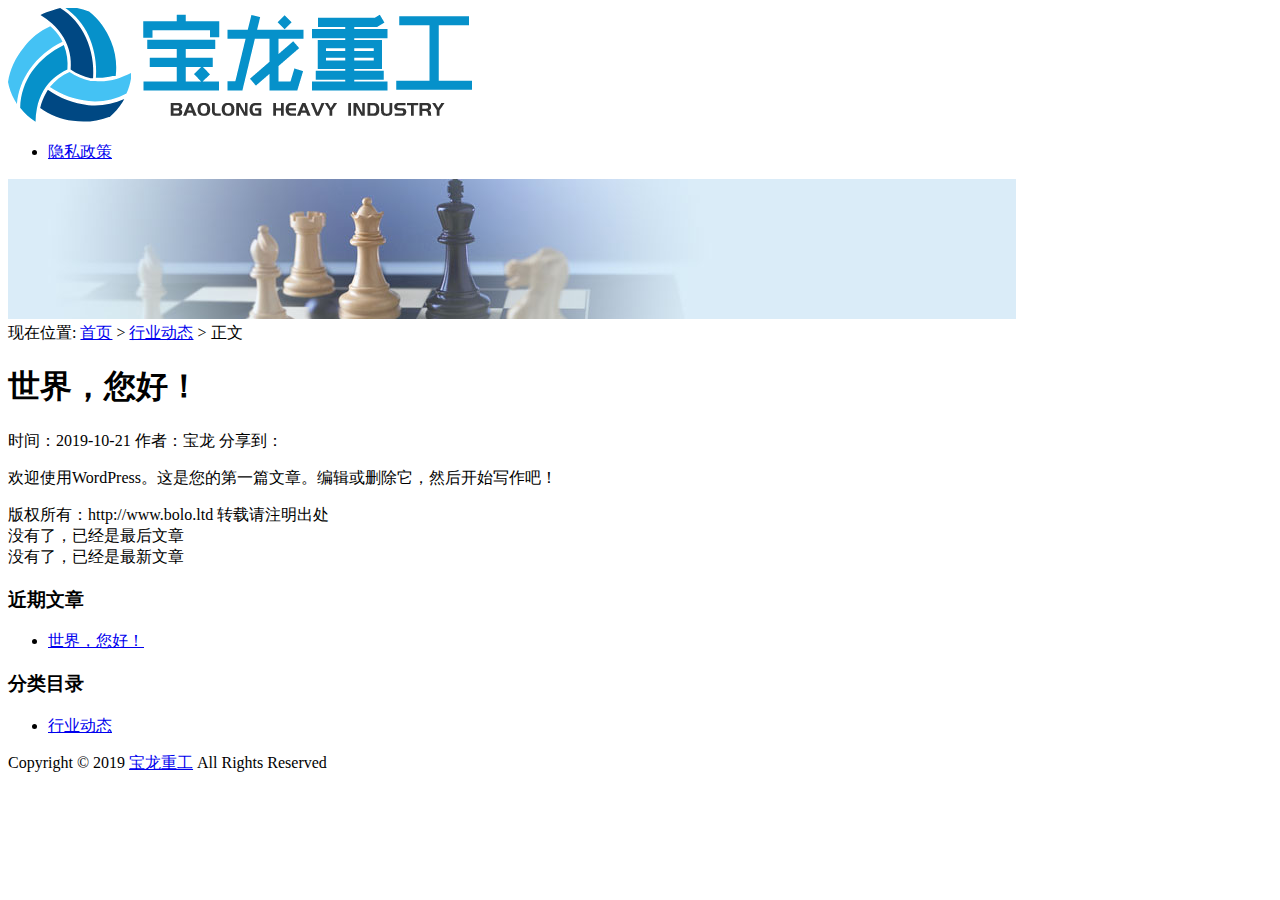
==== post/212019101004217910061.html @ 01c6d17a "new version." ====
<!DOCTYPE html>
<html id="doc">
<head>
<link rel="icon" href="../wp-content/uploads/2019/10/bolo-favicon.png" type="image/x-icon" />
<link rel="shortcut icon" href="../wp-content/uploads/2019/10/bolo-favicon.png" type="image/x-icon" />
<meta charset="UTF-8">
<meta name="viewport" content="width=device-width, initial-scale=1">
<meta http-equiv="Cache-Control" content="no-transform" /> 
<meta http-equiv="Cache-Control" content="no-siteapp" />
<meta name="applicable-device" content="pc,mobile">
<meta http-equiv="X-UA-Compatible" content="IE=edge">
<title>世界，您好！ | 宝龙重工</title>
<meta name="description" content="" />
<meta name="keywords" content="" />
<link rel='stylesheet' id='wp-block-library-css'  href='../wp-includes/css/dist/block-library/style.min.css?ver=5.2.4' type='text/css' media='all' />
<link rel='stylesheet' id='bootstrap-css'  href='../wp-content/themes/xsbrand/css/bootstrap.css?ver=1.0' type='text/css' media='all' />
<link rel='stylesheet' id='jquery.fancybox-css'  href='../wp-content/themes/xsbrand/css/jquery.fancybox.css?ver=1.0' type='text/css' media='all' />
<link rel='stylesheet' id='swiper-css'  href='../wp-content/themes/xsbrand/css/swiper.css?ver=1.0' type='text/css' media='all' />
<link rel='stylesheet' id='slicknav-css'  href='../wp-content/themes/xsbrand/css/slicknav.min.css?ver=1.0' type='text/css' media='all' />
<link rel='stylesheet' id='font-awesome-css'  href='../wp-content/themes/xsbrand/css/font-awesome.min.css?ver=1.0' type='text/css' media='all' />
<link rel='stylesheet' id='xs-style-css'  href='../wp-content/themes/xsbrand/style.css?ver=5.2.4' type='text/css' media='all' />
<script type='text/javascript' src='../wp-includes/js/jquery/jquery.js?ver=1.12.4-wp'></script>
<script type='text/javascript' src='../wp-includes/js/jquery/jquery-migrate.min.js?ver=1.4.1'></script>
<script type='text/javascript' src='../wp-content/themes/xsbrand/js/swiper.jquery.min.js?ver=5.2.4'></script>
<script type='text/javascript' src='../wp-content/themes/xsbrand/js/jquery.slicknav.min.js?ver=5.2.4'></script>
<script type='text/javascript' src='../wp-content/themes/xsbrand/js/bootstrap.min.js?ver=5.2.4'></script>
<link rel='https://api.w.org/' href='../wp-json/index.html' />
<link rel="canonical" href="212019101004217910061.html" />
<link rel="alternate" type="application/json+oembed" href="../wp-json/oembed/1.0/embed?url=http:%252F%252Fwww.bolo.ltd%252Fpost%252F212019101004217910061.html" />
<link rel="alternate" type="text/xml+oembed" href="../wp-json/oembed/1.0/embed?url=http:%252F%252Fwww.bolo.ltd%252Fpost%252F212019101004217910061.html&amp;format=xml" />
<!-- HTML5 shim and Respond.js for IE8 support of HTML5 elements and media queries -->
<!-- WARNING: Respond.js doesn't work if you view the page via file:// -->
<!--[if lt IE 9]>
<script src="http://cdn.bootcss.com/html5shiv/3.7.2/html5shiv.min.js"></script>
<script src="http://cdn.bootcss.com/respond.js/1.4.2/respond.min.js"></script>
<![endif]-->
</head>
<body class="post-template-default single single-post postid-1 single-format-standard">
<div class="wrapper">
<header id="header">
<div class="container">
<div class="header-logo pull-left">
<a title="大连宝龙重工有限公司" class="logo-url" href="../index.html"><img src="../wp-content/uploads/2019/10/bolo-logo.png" alt="宝龙重工" /></a>
</div>
<div class="header-menu pull-right">
<ul id="menu-%e9%a6%96%e9%a1%b5%e8%8f%9c%e5%8d%95" class="header-menu-con"><li id="menu-item-23" class="menu-item menu-item-type-post_type menu-item-object-page menu-item-privacy-policy menu-item-23"><a href="../privacy-policy">隐私政策</a></li>
</ul></div>
</div>
</header>
<div class="container-fluid mini"></div>
<div class="text-center bg-info container-full">
<img src="../wp-content/themes/xsbrand/images/banner.jpg" alt="世界，您好！">
</div><Section id="content">
<div class="container">
<div class="row">
<div class="col-md-9 col-sm-9 col-xs-12 content">
<nav  class="crumbs">现在位置: <a itemprop="breadcrumb" href="../index.html">首页</a> > <a itemprop="breadcrumb" href="../topics/news">行业动态</a> > <span>正文</span></nav><article id="post-1" class="post-1 post type-post status-publish format-standard hentry category-news">
<div class="single-header">
<h1>世界，您好！</h1>
<div class="single-meta">
<span class="time">时间：2019-10-21</span>
<span class="author hidden-xs">作者：宝龙</span>
<span class="bdsharebuttonbox"><span class="pull-left">分享到：</span><a href="212019101004217910061.html#" class="bds_weixin" data-cmd="weixin" ></a><a href="212019101004217910061.html#" class="bds_tsina" data-cmd="tsina"></a><a href="212019101004217910061.html#" class="bds_qzone" data-cmd="qzone" ></a><a href="212019101004217910061.html#" class="bds_sqq" data-cmd="sqq" ></a><a href="212019101004217910061.html#" class="bds_more" data-cmd="more"></a></span>
<script>window._bd_share_config={"common":{"bdSnsKey":{},"bdText":"","bdMini":"2","bdMiniList":false,"bdPic":"","bdStyle":"1","bdSize":"24"},"share":{}};with(document)0[(getElementsByTagName('head')[0]||body).appendChild(createElement('script')).src='http://bdimg.share.baidu.com/static/api/js/share.js?v=89860593.js?cdnversion='+~(-new Date()/36e5)];</script>
</div>
</div>
<div class="entry-content">

<p>欢迎使用WordPress。这是您的第一篇文章。编辑或删除它，然后开始写作吧！</p>
 
</div>
</article><div class="single-info">
<div class="post-tags fl"></div>
<div class="fr">版权所有：http://www.bolo.ltd 转载请注明出处</div>
</div>
<nav id="nav-single" class="clearfix">
<div class="nav-previous">没有了，已经是最后文章</div>
<div class="nav-next">没有了，已经是最新文章</div>
</nav>
</div>
<div class="col-md-3 col-sm-3 hidden-xs sidebar">

	
				<aside id="recent-posts-2" class="widget widget_recent_entries">		<h3 class="widget-title">近期文章</h3>		<ul>
											<li>
					<a href="212019101004217910061.html">世界，您好！</a>
									</li>
					</ul>
		</aside><aside id="categories-2" class="widget widget_categories"><h3 class="widget-title">分类目录</h3>		<ul>
				<li class="cat-item cat-item-1"><a href="../topics/news">行业动态</a>
</li>
		</ul>
			</aside>		</div>
</div>
</div>
</section>
<section id="footer">
<div class="container">
<div class="row">
<div class="col-md-7 col-xs-12 col-sm-6">
<div class="copyr">
<p>Copyright © 2019 <a href="../index.html">宝龙重工</a> All Rights Reserved <a target="_blank" href="http://www.miibeian.gov.cn/" rel="nofollow"></a></p>
</div>
</div>
<div class="col-md-5 col-sm-6 hidden-xs">
<div class="sns clearfix">
<a href="http://47.92.201.43/" target="_blank"><i class="fa fa-sitemap"></i></a>
<a href="212019101004217910061.html"  target="_blank" rel="nofollow"><i class="fa fa-weibo"></i></a> 
<a rel="nofollow" target="_blank" href="http://wpa.qq.com/msgrd?v=3&amp;uin=&amp;site=qq&amp;menu=yes"><i class="fa fa-qq"></i></a> 
<a href="javascript:void(0);"  class="wechat"><i class="fa fa-wechat"></i>
<div class="img-wechat" style="display: none;"><img src="
http://www.bolo.ltd/wp-content/themes/xsbrand/images/wechat.png
" alt="扫一扫"><span class="text">扫一扫 有惊喜</span></div>
</a> 
</div>
</div>
</div>
</div>
</section>
<script type='text/javascript' src='../wp-content/themes/xsbrand/js/xs.js?ver=1.0.0'></script>
<script type='text/javascript' src='../wp-includes/js/wp-embed.min.js?ver=5.2.4'></script>
</body>
</html>
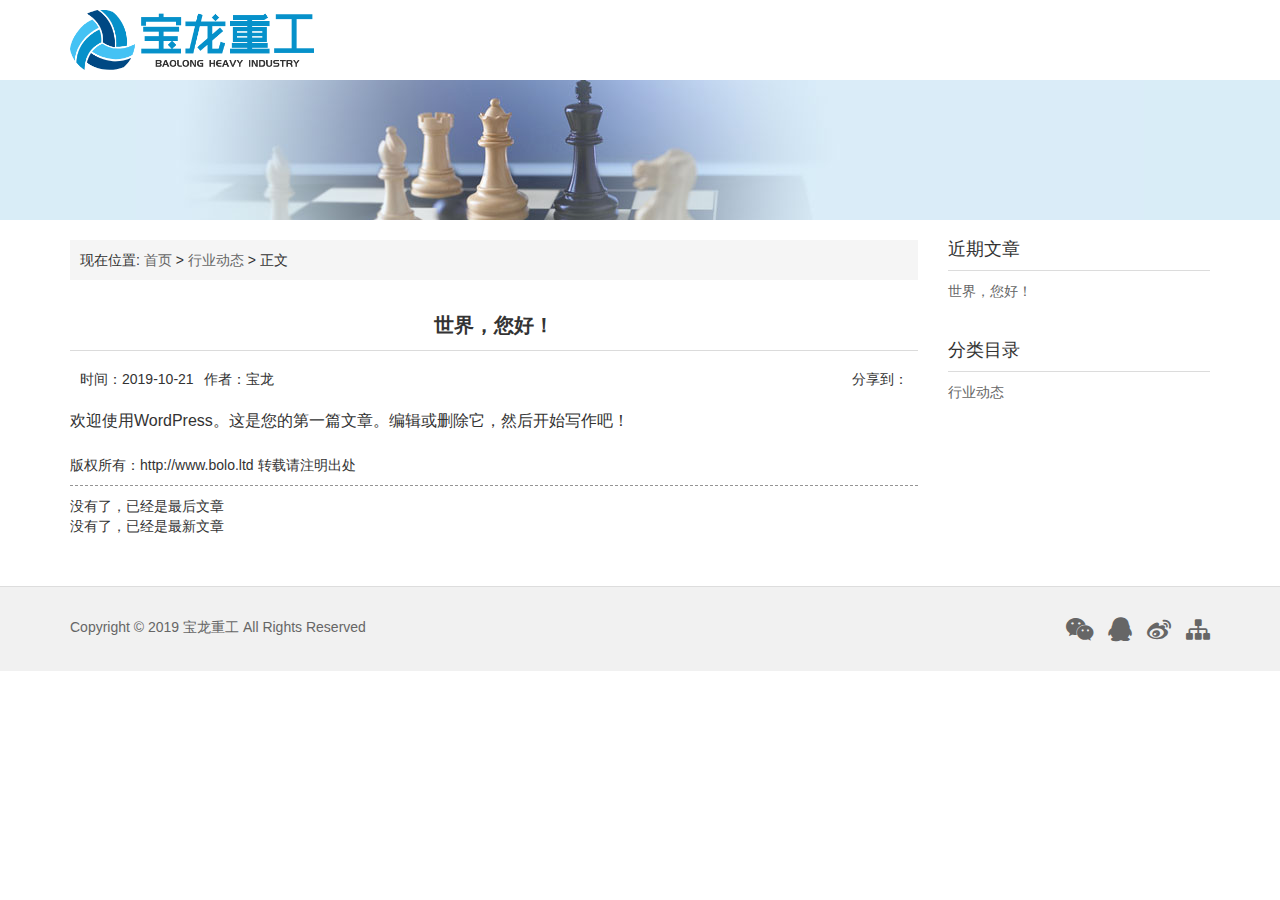
==== commit 87695571: "update site." ====
--- a/post/212019101004217910061.html
+++ b/post/212019101004217910061.html
@@ -43,8 +43,7 @@
 <a title="大连宝龙重工有限公司" class="logo-url" href="../index.html"><img src="../wp-content/uploads/2019/10/bolo-logo.png" alt="宝龙重工" /></a>
 </div>
 <div class="header-menu pull-right">
-<ul id="menu-%e9%a6%96%e9%a1%b5%e8%8f%9c%e5%8d%95" class="header-menu-con"><li id="menu-item-23" class="menu-item menu-item-type-post_type menu-item-object-page menu-item-privacy-policy menu-item-23"><a href="../privacy-policy">隐私政策</a></li>
-</ul></div>
+</div>
 </div>
 </header>
 <div class="container-fluid mini"></div>
--- a/wp-includes/css/dist/block-library/style.min.css
+++ b/wp-includes/css/dist/block-library/style.min.css
@@ -0,0 +1 @@
+.wp-block-audio figcaption{margin-top:.5em;margin-bottom:1em;color:#555d66;text-align:center;font-size:13px}.wp-block-audio audio{width:100%;min-width:300px}.block-editor-block-list__layout .reusable-block-edit-panel{align-items:center;background:#f8f9f9;color:#555d66;display:flex;flex-wrap:wrap;font-family:-apple-system,BlinkMacSystemFont,Segoe UI,Roboto,Oxygen-Sans,Ubuntu,Cantarell,Helvetica Neue,sans-serif;font-size:13px;top:-14px;margin:0 -14px;padding:8px 14px;position:relative;border:1px dashed rgba(145,151,162,.25);border-bottom:none}.block-editor-block-list__layout .block-editor-block-list__layout .reusable-block-edit-panel{margin:0 -14px;padding:8px 14px}.block-editor-block-list__layout .reusable-block-edit-panel .reusable-block-edit-panel__spinner{margin:0 5px}.block-editor-block-list__layout .reusable-block-edit-panel .reusable-block-edit-panel__info{margin-right:auto}.block-editor-block-list__layout .reusable-block-edit-panel .reusable-block-edit-panel__label{margin-right:8px;white-space:nowrap;font-weight:600}.block-editor-block-list__layout .reusable-block-edit-panel .reusable-block-edit-panel__title{flex:1 1 100%;font-size:14px;height:30px;margin:4px 0 8px}.block-editor-block-list__layout .reusable-block-edit-panel .components-button.reusable-block-edit-panel__button{flex-shrink:0}@media (min-width:960px){.block-editor-block-list__layout .reusable-block-edit-panel{flex-wrap:nowrap}.block-editor-block-list__layout .reusable-block-edit-panel .reusable-block-edit-panel__title{margin:0}.block-editor-block-list__layout .reusable-block-edit-panel .components-button.reusable-block-edit-panel__button{margin:0 0 0 5px}}.editor-block-list__layout .is-selected .reusable-block-edit-panel{border-color:rgba(66,88,99,.4) rgba(66,88,99,.4) rgba(66,88,99,.4) transparent}.is-dark-theme .editor-block-list__layout .is-selected .reusable-block-edit-panel{border-color:hsla(0,0%,100%,.45) hsla(0,0%,100%,.45) hsla(0,0%,100%,.45) transparent}.block-editor-block-list__layout .reusable-block-indicator{background:#fff;border:1px dashed #e2e4e7;color:#555d66;top:-14px;height:30px;padding:4px;position:absolute;z-index:1;width:30px;right:-14px}.wp-block-button{color:#fff;margin-bottom:1.5em}.wp-block-button.aligncenter{text-align:center}.wp-block-button.alignright{text-align:right}.wp-block-button__link{background-color:#32373c;border:none;border-radius:28px;box-shadow:none;color:inherit;cursor:pointer;display:inline-block;font-size:18px;margin:0;padding:12px 24px;text-align:center;text-decoration:none;overflow-wrap:break-word}.wp-block-button__link:active,.wp-block-button__link:focus,.wp-block-button__link:hover,.wp-block-button__link:visited{color:inherit}.is-style-squared .wp-block-button__link{border-radius:0}.is-style-outline{color:#32373c}.is-style-outline .wp-block-button__link{background-color:transparent;border:2px solid}.wp-block-calendar{text-align:center}.wp-block-calendar tbody td,.wp-block-calendar th{padding:4px;border:1px solid #e2e4e7}.wp-block-calendar tfoot td{border:none}.wp-block-calendar table{width:100%;border-collapse:collapse;font-family:-apple-system,BlinkMacSystemFont,Segoe UI,Roboto,Oxygen-Sans,Ubuntu,Cantarell,Helvetica Neue,sans-serif}.wp-block-calendar table th{font-weight:440;background:#edeff0}.wp-block-calendar a{text-decoration:underline}.wp-block-calendar tfoot a{color:#00739c}.wp-block-calendar table caption,.wp-block-calendar table tbody{color:#40464d}.wp-block-categories.alignleft{margin-right:2em}.wp-block-categories.alignright{margin-left:2em}.wp-block-columns{display:flex;flex-wrap:wrap}@media (min-width:782px){.wp-block-columns{flex-wrap:nowrap}}.wp-block-column{flex-grow:1;margin-bottom:1em;flex-basis:100%;min-width:0;word-break:break-word;overflow-wrap:break-word}@media (min-width:600px){.wp-block-column{flex-basis:calc(50% - 16px);flex-grow:0}.wp-block-column:nth-child(2n){margin-left:32px}}@media (min-width:782px){.wp-block-column:not(:first-child){margin-left:32px}}.wp-block-cover,.wp-block-cover-image{position:relative;background-color:#000;background-size:cover;background-position:50%;min-height:430px;width:100%;margin:0 0 1.5em;display:flex;justify-content:center;align-items:center;overflow:hidden}.wp-block-cover-image.has-left-content,.wp-block-cover.has-left-content{justify-content:flex-start}.wp-block-cover-image.has-left-content .wp-block-cover-image-text,.wp-block-cover-image.has-left-content .wp-block-cover-text,.wp-block-cover-image.has-left-content h2,.wp-block-cover.has-left-content .wp-block-cover-image-text,.wp-block-cover.has-left-content .wp-block-cover-text,.wp-block-cover.has-left-content h2{margin-left:0;text-align:left}.wp-block-cover-image.has-right-content,.wp-block-cover.has-right-content{justify-content:flex-end}.wp-block-cover-image.has-right-content .wp-block-cover-image-text,.wp-block-cover-image.has-right-content .wp-block-cover-text,.wp-block-cover-image.has-right-content h2,.wp-block-cover.has-right-content .wp-block-cover-image-text,.wp-block-cover.has-right-content .wp-block-cover-text,.wp-block-cover.has-right-content h2{margin-right:0;text-align:right}.wp-block-cover-image .wp-block-cover-image-text,.wp-block-cover-image .wp-block-cover-text,.wp-block-cover-image h2,.wp-block-cover .wp-block-cover-image-text,.wp-block-cover .wp-block-cover-text,.wp-block-cover h2{color:#fff;font-size:2em;line-height:1.25;z-index:1;margin-bottom:0;max-width:610px;padding:14px;text-align:center}.wp-block-cover-image .wp-block-cover-image-text a,.wp-block-cover-image .wp-block-cover-image-text a:active,.wp-block-cover-image .wp-block-cover-image-text a:focus,.wp-block-cover-image .wp-block-cover-image-text a:hover,.wp-block-cover-image .wp-block-cover-text a,.wp-block-cover-image .wp-block-cover-text a:active,.wp-block-cover-image .wp-block-cover-text a:focus,.wp-block-cover-image .wp-block-cover-text a:hover,.wp-block-cover-image h2 a,.wp-block-cover-image h2 a:active,.wp-block-cover-image h2 a:focus,.wp-block-cover-image h2 a:hover,.wp-block-cover .wp-block-cover-image-text a,.wp-block-cover .wp-block-cover-image-text a:active,.wp-block-cover .wp-block-cover-image-text a:focus,.wp-block-cover .wp-block-cover-image-text a:hover,.wp-block-cover .wp-block-cover-text a,.wp-block-cover .wp-block-cover-text a:active,.wp-block-cover .wp-block-cover-text a:focus,.wp-block-cover .wp-block-cover-text a:hover,.wp-block-cover h2 a,.wp-block-cover h2 a:active,.wp-block-cover h2 a:focus,.wp-block-cover h2 a:hover{color:#fff}.wp-block-cover-image.has-parallax,.wp-block-cover.has-parallax{background-attachment:fixed}@supports (-webkit-overflow-scrolling:touch){.wp-block-cover-image.has-parallax,.wp-block-cover.has-parallax{background-attachment:scroll}}.wp-block-cover-image.has-background-dim:before,.wp-block-cover.has-background-dim:before{content:"";position:absolute;top:0;left:0;bottom:0;right:0;background-color:inherit;opacity:.5;z-index:1}.wp-block-cover-image.has-background-dim.has-background-dim-10:before,.wp-block-cover.has-background-dim.has-background-dim-10:before{opacity:.1}.wp-block-cover-image.has-background-dim.has-background-dim-20:before,.wp-block-cover.has-background-dim.has-background-dim-20:before{opacity:.2}.wp-block-cover-image.has-background-dim.has-background-dim-30:before,.wp-block-cover.has-background-dim.has-background-dim-30:before{opacity:.3}.wp-block-cover-image.has-background-dim.has-background-dim-40:before,.wp-block-cover.has-background-dim.has-background-dim-40:before{opacity:.4}.wp-block-cover-image.has-background-dim.has-background-dim-50:before,.wp-block-cover.has-background-dim.has-background-dim-50:before{opacity:.5}.wp-block-cover-image.has-background-dim.has-background-dim-60:before,.wp-block-cover.has-background-dim.has-background-dim-60:before{opacity:.6}.wp-block-cover-image.has-background-dim.has-background-dim-70:before,.wp-block-cover.has-background-dim.has-background-dim-70:before{opacity:.7}.wp-block-cover-image.has-background-dim.has-background-dim-80:before,.wp-block-cover.has-background-dim.has-background-dim-80:before{opacity:.8}.wp-block-cover-image.has-background-dim.has-background-dim-90:before,.wp-block-cover.has-background-dim.has-background-dim-90:before{opacity:.9}.wp-block-cover-image.has-background-dim.has-background-dim-100:before,.wp-block-cover.has-background-dim.has-background-dim-100:before{opacity:1}.wp-block-cover-image.alignleft,.wp-block-cover-image.alignright,.wp-block-cover.alignleft,.wp-block-cover.alignright{max-width:305px;width:100%}.wp-block-cover-image:after,.wp-block-cover:after{display:block;content:"";font-size:0;min-height:inherit}@supports ((position:-webkit-sticky) or (position:sticky)){.wp-block-cover-image:after,.wp-block-cover:after{content:none}}.wp-block-cover-image.aligncenter,.wp-block-cover-image.alignleft,.wp-block-cover-image.alignright,.wp-block-cover.aligncenter,.wp-block-cover.alignleft,.wp-block-cover.alignright{display:flex}.wp-block-cover-image .wp-block-cover__inner-container,.wp-block-cover .wp-block-cover__inner-container{width:calc(100% - 70px);z-index:1;color:#f8f9f9}.wp-block-cover-image .wp-block-subhead,.wp-block-cover-image h1,.wp-block-cover-image h2,.wp-block-cover-image h3,.wp-block-cover-image h4,.wp-block-cover-image h5,.wp-block-cover-image h6,.wp-block-cover-image p,.wp-block-cover .wp-block-subhead,.wp-block-cover h1,.wp-block-cover h2,.wp-block-cover h3,.wp-block-cover h4,.wp-block-cover h5,.wp-block-cover h6,.wp-block-cover p{color:inherit}.wp-block-cover__video-background{position:absolute;top:50%;left:50%;transform:translateX(-50%) translateY(-50%);width:100%;height:100%;z-index:0;-o-object-fit:cover;object-fit:cover}.block-editor-block-list__block[data-type="core/embed"][data-align=left] .block-editor-block-list__block-edit,.block-editor-block-list__block[data-type="core/embed"][data-align=right] .block-editor-block-list__block-edit,.wp-block-embed.alignleft,.wp-block-embed.alignright{max-width:360px;width:100%}.wp-block-embed{margin-bottom:1em}.wp-block-embed figcaption{margin-top:.5em;margin-bottom:1em;color:#555d66;text-align:center;font-size:13px}.wp-embed-responsive .wp-block-embed.wp-embed-aspect-1-1 .wp-block-embed__wrapper,.wp-embed-responsive .wp-block-embed.wp-embed-aspect-1-2 .wp-block-embed__wrapper,.wp-embed-responsive .wp-block-embed.wp-embed-aspect-4-3 .wp-block-embed__wrapper,.wp-embed-responsive .wp-block-embed.wp-embed-aspect-9-16 .wp-block-embed__wrapper,.wp-embed-responsive .wp-block-embed.wp-embed-aspect-16-9 .wp-block-embed__wrapper,.wp-embed-responsive .wp-block-embed.wp-embed-aspect-18-9 .wp-block-embed__wrapper,.wp-embed-responsive .wp-block-embed.wp-embed-aspect-21-9 .wp-block-embed__wrapper{position:relative}.wp-embed-responsive .wp-block-embed.wp-embed-aspect-1-1 .wp-block-embed__wrapper:before,.wp-embed-responsive .wp-block-embed.wp-embed-aspect-1-2 .wp-block-embed__wrapper:before,.wp-embed-responsive .wp-block-embed.wp-embed-aspect-4-3 .wp-block-embed__wrapper:before,.wp-embed-responsive .wp-block-embed.wp-embed-aspect-9-16 .wp-block-embed__wrapper:before,.wp-embed-responsive .wp-block-embed.wp-embed-aspect-16-9 .wp-block-embed__wrapper:before,.wp-embed-responsive .wp-block-embed.wp-embed-aspect-18-9 .wp-block-embed__wrapper:before,.wp-embed-responsive .wp-block-embed.wp-embed-aspect-21-9 .wp-block-embed__wrapper:before{content:"";display:block;padding-top:50%}.wp-embed-responsive .wp-block-embed.wp-embed-aspect-1-1 .wp-block-embed__wrapper iframe,.wp-embed-responsive .wp-block-embed.wp-embed-aspect-1-2 .wp-block-embed__wrapper iframe,.wp-embed-responsive .wp-block-embed.wp-embed-aspect-4-3 .wp-block-embed__wrapper iframe,.wp-embed-responsive .wp-block-embed.wp-embed-aspect-9-16 .wp-block-embed__wrapper iframe,.wp-embed-responsive .wp-block-embed.wp-embed-aspect-16-9 .wp-block-embed__wrapper iframe,.wp-embed-responsive .wp-block-embed.wp-embed-aspect-18-9 .wp-block-embed__wrapper iframe,.wp-embed-responsive .wp-block-embed.wp-embed-aspect-21-9 .wp-block-embed__wrapper iframe{position:absolute;top:0;right:0;bottom:0;left:0;width:100%;height:100%}.wp-embed-responsive .wp-block-embed.wp-embed-aspect-21-9 .wp-block-embed__wrapper:before{padding-top:42.85%}.wp-embed-responsive .wp-block-embed.wp-embed-aspect-18-9 .wp-block-embed__wrapper:before{padding-top:50%}.wp-embed-responsive .wp-block-embed.wp-embed-aspect-16-9 .wp-block-embed__wrapper:before{padding-top:56.25%}.wp-embed-responsive .wp-block-embed.wp-embed-aspect-4-3 .wp-block-embed__wrapper:before{padding-top:75%}.wp-embed-responsive .wp-block-embed.wp-embed-aspect-1-1 .wp-block-embed__wrapper:before{padding-top:100%}.wp-embed-responsive .wp-block-embed.wp-embed-aspect-9-6 .wp-block-embed__wrapper:before{padding-top:66.66%}.wp-embed-responsive .wp-block-embed.wp-embed-aspect-1-2 .wp-block-embed__wrapper:before{padding-top:200%}.wp-block-file{margin-bottom:1.5em}.wp-block-file.aligncenter{text-align:center}.wp-block-file.alignright{text-align:right}.wp-block-file .wp-block-file__button{background:#32373c;border-radius:2em;color:#fff;font-size:13px;padding:.5em 1em}.wp-block-file a.wp-block-file__button{text-decoration:none}.wp-block-file a.wp-block-file__button:active,.wp-block-file a.wp-block-file__button:focus,.wp-block-file a.wp-block-file__button:hover,.wp-block-file a.wp-block-file__button:visited{box-shadow:none;color:#fff;opacity:.85;text-decoration:none}.wp-block-file *+.wp-block-file__button{margin-left:.75em}.wp-block-gallery{display:flex;flex-wrap:wrap;list-style-type:none;padding:0}.wp-block-gallery .blocks-gallery-image,.wp-block-gallery .blocks-gallery-item{margin:0 16px 16px 0;display:flex;flex-grow:1;flex-direction:column;justify-content:center;position:relative}.wp-block-gallery .blocks-gallery-image figure,.wp-block-gallery .blocks-gallery-item figure{margin:0;height:100%}@supports ((position:-webkit-sticky) or (position:sticky)){.wp-block-gallery .blocks-gallery-image figure,.wp-block-gallery .blocks-gallery-item figure{display:flex;align-items:flex-end;justify-content:flex-start}}.wp-block-gallery .blocks-gallery-image img,.wp-block-gallery .blocks-gallery-item img{display:block;max-width:100%;height:auto;width:100%}@supports ((position:-webkit-sticky) or (position:sticky)){.wp-block-gallery .blocks-gallery-image img,.wp-block-gallery .blocks-gallery-item img{width:auto}}.wp-block-gallery .blocks-gallery-image figcaption,.wp-block-gallery .blocks-gallery-item figcaption{position:absolute;bottom:0;width:100%;max-height:100%;overflow:auto;padding:40px 10px 9px;color:#fff;text-align:center;font-size:13px;background:linear-gradient(0deg,rgba(0,0,0,.7),rgba(0,0,0,.3) 70%,transparent)}.wp-block-gallery .blocks-gallery-image figcaption img,.wp-block-gallery .blocks-gallery-item figcaption img{display:inline}.wp-block-gallery.is-cropped .blocks-gallery-image a,.wp-block-gallery.is-cropped .blocks-gallery-image img,.wp-block-gallery.is-cropped .blocks-gallery-item a,.wp-block-gallery.is-cropped .blocks-gallery-item img{width:100%}@supports ((position:-webkit-sticky) or (position:sticky)){.wp-block-gallery.is-cropped .blocks-gallery-image a,.wp-block-gallery.is-cropped .blocks-gallery-image img,.wp-block-gallery.is-cropped .blocks-gallery-item a,.wp-block-gallery.is-cropped .blocks-gallery-item img{height:100%;flex:1;-o-object-fit:cover;object-fit:cover}}.wp-block-gallery .blocks-gallery-image,.wp-block-gallery .blocks-gallery-item{width:calc((100% - 16px)/2)}.wp-block-gallery .blocks-gallery-image:nth-of-type(2n),.wp-block-gallery .blocks-gallery-item:nth-of-type(2n){margin-right:0}.wp-block-gallery.columns-1 .blocks-gallery-image,.wp-block-gallery.columns-1 .blocks-gallery-item{width:100%;margin-right:0}@media (min-width:600px){.wp-block-gallery.columns-3 .blocks-gallery-image,.wp-block-gallery.columns-3 .blocks-gallery-item{width:calc((100% - 32px)/3);margin-right:16px}@supports (-ms-ime-align:auto){.wp-block-gallery.columns-3 .blocks-gallery-image,.wp-block-gallery.columns-3 .blocks-gallery-item{width:calc((100% - 32px)/3 - 1px)}}.wp-block-gallery.columns-4 .blocks-gallery-image,.wp-block-gallery.columns-4 .blocks-gallery-item{width:calc((100% - 48px)/4);margin-right:16px}@supports (-ms-ime-align:auto){.wp-block-gallery.columns-4 .blocks-gallery-image,.wp-block-gallery.columns-4 .blocks-gallery-item{width:calc((100% - 48px)/4 - 1px)}}.wp-block-gallery.columns-5 .blocks-gallery-image,.wp-block-gallery.columns-5 .blocks-gallery-item{width:calc((100% - 64px)/5);margin-right:16px}@supports (-ms-ime-align:auto){.wp-block-gallery.columns-5 .blocks-gallery-image,.wp-block-gallery.columns-5 .blocks-gallery-item{width:calc((100% - 64px)/5 - 1px)}}.wp-block-gallery.columns-6 .blocks-gallery-image,.wp-block-gallery.columns-6 .blocks-gallery-item{width:calc((100% - 80px)/6);margin-right:16px}@supports (-ms-ime-align:auto){.wp-block-gallery.columns-6 .blocks-gallery-image,.wp-block-gallery.columns-6 .blocks-gallery-item{width:calc((100% - 80px)/6 - 1px)}}.wp-block-gallery.columns-7 .blocks-gallery-image,.wp-block-gallery.columns-7 .blocks-gallery-item{width:calc((100% - 96px)/7);margin-right:16px}@supports (-ms-ime-align:auto){.wp-block-gallery.columns-7 .blocks-gallery-image,.wp-block-gallery.columns-7 .blocks-gallery-item{width:calc((100% - 96px)/7 - 1px)}}.wp-block-gallery.columns-8 .blocks-gallery-image,.wp-block-gallery.columns-8 .blocks-gallery-item{width:calc((100% - 112px)/8);margin-right:16px}@supports (-ms-ime-align:auto){.wp-block-gallery.columns-8 .blocks-gallery-image,.wp-block-gallery.columns-8 .blocks-gallery-item{width:calc((100% - 112px)/8 - 1px)}}.wp-block-gallery.columns-1 .blocks-gallery-image:nth-of-type(1n),.wp-block-gallery.columns-1 .blocks-gallery-item:nth-of-type(1n),.wp-block-gallery.columns-2 .blocks-gallery-image:nth-of-type(2n),.wp-block-gallery.columns-2 .blocks-gallery-item:nth-of-type(2n),.wp-block-gallery.columns-3 .blocks-gallery-image:nth-of-type(3n),.wp-block-gallery.columns-3 .blocks-gallery-item:nth-of-type(3n),.wp-block-gallery.columns-4 .blocks-gallery-image:nth-of-type(4n),.wp-block-gallery.columns-4 .blocks-gallery-item:nth-of-type(4n),.wp-block-gallery.columns-5 .blocks-gallery-image:nth-of-type(5n),.wp-block-gallery.columns-5 .blocks-gallery-item:nth-of-type(5n),.wp-block-gallery.columns-6 .blocks-gallery-image:nth-of-type(6n),.wp-block-gallery.columns-6 .blocks-gallery-item:nth-of-type(6n),.wp-block-gallery.columns-7 .blocks-gallery-image:nth-of-type(7n),.wp-block-gallery.columns-7 .blocks-gallery-item:nth-of-type(7n),.wp-block-gallery.columns-8 .blocks-gallery-image:nth-of-type(8n),.wp-block-gallery.columns-8 .blocks-gallery-item:nth-of-type(8n){margin-right:0}}.wp-block-gallery .blocks-gallery-image:last-child,.wp-block-gallery .blocks-gallery-item:last-child{margin-right:0}.wp-block-gallery .blocks-gallery-item.has-add-item-button{width:100%}.wp-block-gallery.alignleft,.wp-block-gallery.alignright{max-width:305px;width:100%}.wp-block-gallery.aligncenter,.wp-block-gallery.alignleft,.wp-block-gallery.alignright{display:flex}.wp-block-gallery.aligncenter .blocks-gallery-item figure{justify-content:center}.wp-block-image{max-width:100%;margin-bottom:1em;margin-left:0;margin-right:0}.wp-block-image img{max-width:100%}.wp-block-image.aligncenter{text-align:center}.wp-block-image.alignfull img,.wp-block-image.alignwide img{width:100%}.wp-block-image .aligncenter,.wp-block-image .alignleft,.wp-block-image .alignright,.wp-block-image.is-resized{display:table;margin-left:0;margin-right:0}.wp-block-image .aligncenter>figcaption,.wp-block-image .alignleft>figcaption,.wp-block-image .alignright>figcaption,.wp-block-image.is-resized>figcaption{display:table-caption;caption-side:bottom}.wp-block-image .alignleft{float:left;margin-right:1em}.wp-block-image .alignright{float:right;margin-left:1em}.wp-block-image .aligncenter{margin-left:auto;margin-right:auto}.wp-block-image figcaption{margin-top:.5em;margin-bottom:1em;color:#555d66;text-align:center;font-size:13px}.wp-block-latest-comments__comment{font-size:15px;line-height:1.1;list-style:none;margin-bottom:1em}.has-avatars .wp-block-latest-comments__comment{min-height:36px;list-style:none}.has-avatars .wp-block-latest-comments__comment .wp-block-latest-comments__comment-excerpt,.has-avatars .wp-block-latest-comments__comment .wp-block-latest-comments__comment-meta{margin-left:52px}.has-dates .wp-block-latest-comments__comment,.has-excerpts .wp-block-latest-comments__comment{line-height:1.5}.wp-block-latest-comments__comment-excerpt p{font-size:14px;line-height:1.8;margin:5px 0 20px}.wp-block-latest-comments__comment-date{color:#8f98a1;display:block;font-size:12px}.wp-block-latest-comments .avatar,.wp-block-latest-comments__comment-avatar{border-radius:24px;display:block;float:left;height:40px;margin-right:12px;width:40px}.wp-block-latest-posts.alignleft{margin-right:2em}.wp-block-latest-posts.alignright{margin-left:2em}.wp-block-latest-posts.is-grid{display:flex;flex-wrap:wrap;padding:0;list-style:none}.wp-block-latest-posts.is-grid li{margin:0 16px 16px 0;width:100%}@media (min-width:600px){.wp-block-latest-posts.columns-2 li{width:calc(50% - 16px)}.wp-block-latest-posts.columns-3 li{width:calc(33.33333% - 16px)}.wp-block-latest-posts.columns-4 li{width:calc(25% - 16px)}.wp-block-latest-posts.columns-5 li{width:calc(20% - 16px)}.wp-block-latest-posts.columns-6 li{width:calc(16.66667% - 16px)}}.wp-block-latest-posts__post-date{display:block;color:#6c7781;font-size:13px}.wp-block-media-text{display:grid;grid-template-rows:auto;align-items:center;grid-template-areas:"media-text-media media-text-content";grid-template-columns:50% auto}.wp-block-media-text.has-media-on-the-right{grid-template-areas:"media-text-content media-text-media";grid-template-columns:auto 50%}.wp-block-media-text .wp-block-media-text__media{grid-area:media-text-media;margin:0}.wp-block-media-text .wp-block-media-text__content{word-break:break-word;grid-area:media-text-content;padding:0 8%}.wp-block-media-text>figure>img,.wp-block-media-text>figure>video{max-width:unset;width:100%;vertical-align:middle}@media (max-width:600px){.wp-block-media-text.is-stacked-on-mobile{grid-template-columns:100%!important;grid-template-areas:"media-text-media" "media-text-content"}.wp-block-media-text.is-stacked-on-mobile.has-media-on-the-right{grid-template-areas:"media-text-content" "media-text-media"}}.is-small-text{font-size:14px}.is-regular-text{font-size:16px}.is-large-text{font-size:36px}.is-larger-text{font-size:48px}.has-drop-cap:not(:focus):first-letter{float:left;font-size:8.4em;line-height:.68;font-weight:100;margin:.05em .1em 0 0;text-transform:uppercase;font-style:normal}.has-drop-cap:not(:focus):after{content:"";display:table;clear:both;padding-top:14px}p.has-background{padding:20px 30px}p.has-text-color a{color:inherit}.wp-block-pullquote{padding:3em 0;margin-left:0;margin-right:0;text-align:center}.wp-block-pullquote.alignleft,.wp-block-pullquote.alignright{max-width:305px}.wp-block-pullquote.alignleft p,.wp-block-pullquote.alignright p{font-size:20px}.wp-block-pullquote p{font-size:28px;line-height:1.6}.wp-block-pullquote cite,.wp-block-pullquote footer{position:relative}.wp-block-pullquote .has-text-color a{color:inherit}.wp-block-pullquote:not(.is-style-solid-color){background:none}.wp-block-pullquote.is-style-solid-color{border:none}.wp-block-pullquote.is-style-solid-color blockquote{margin-left:auto;margin-right:auto;text-align:left;max-width:60%}.wp-block-pullquote.is-style-solid-color blockquote p{margin-top:0;margin-bottom:0;font-size:32px}.wp-block-pullquote.is-style-solid-color blockquote cite{text-transform:none;font-style:normal}.wp-block-pullquote cite{color:inherit}.wp-block-quote.is-large,.wp-block-quote.is-style-large{margin:0 0 16px;padding:0 1em}.wp-block-quote.is-large p,.wp-block-quote.is-style-large p{font-size:24px;font-style:italic;line-height:1.6}.wp-block-quote.is-large cite,.wp-block-quote.is-large footer,.wp-block-quote.is-style-large cite,.wp-block-quote.is-style-large footer{font-size:18px;text-align:right}.wp-block-rss.alignleft{margin-right:2em}.wp-block-rss.alignright{margin-left:2em}.wp-block-rss.is-grid{display:flex;flex-wrap:wrap;padding:0;list-style:none}.wp-block-rss.is-grid li{margin:0 16px 16px 0;width:100%}@media (min-width:600px){.wp-block-rss.columns-2 li{width:calc(50% - 16px)}.wp-block-rss.columns-3 li{width:calc(33.33333% - 16px)}.wp-block-rss.columns-4 li{width:calc(25% - 16px)}.wp-block-rss.columns-5 li{width:calc(20% - 16px)}.wp-block-rss.columns-6 li{width:calc(16.66667% - 16px)}}.wp-block-rss__item-author,.wp-block-rss__item-publish-date{color:#6c7781;font-size:13px}.wp-block-search{display:flex;flex-wrap:wrap}.wp-block-search .wp-block-search__label{width:100%}.wp-block-search .wp-block-search__input{flex-grow:1}.wp-block-search .wp-block-search__button{margin-left:10px}.wp-block-separator.is-style-wide{border-bottom-width:1px}.wp-block-separator.is-style-dots{background:none;border:none;text-align:center;max-width:none;line-height:1;height:auto}.wp-block-separator.is-style-dots:before{content:"\00b7 \00b7 \00b7";color:#191e23;font-size:20px;letter-spacing:2em;padding-left:2em;font-family:serif}p.wp-block-subhead{font-size:1.1em;font-style:italic;opacity:.75}.wp-block-table.has-fixed-layout{table-layout:fixed;width:100%}.wp-block-table.aligncenter,.wp-block-table.alignleft,.wp-block-table.alignright{display:table;width:auto}.wp-block-table.has-subtle-light-gray-background-color{background-color:#f3f4f5}.wp-block-table.has-subtle-pale-green-background-color{background-color:#e9fbe5}.wp-block-table.has-subtle-pale-blue-background-color{background-color:#e7f5fe}.wp-block-table.has-subtle-pale-pink-background-color{background-color:#fcf0ef}.wp-block-table.is-style-stripes{border-spacing:0;border-collapse:inherit;background-color:transparent;border-bottom:1px solid #f3f4f5}.wp-block-table.is-style-stripes.has-subtle-light-gray-background-color tr:nth-child(odd),.wp-block-table.is-style-stripes tr:nth-child(odd){background-color:#f3f4f5}.wp-block-table.is-style-stripes.has-subtle-pale-green-background-color tr:nth-child(odd){background-color:#e9fbe5}.wp-block-table.is-style-stripes.has-subtle-pale-blue-background-color tr:nth-child(odd){background-color:#e7f5fe}.wp-block-table.is-style-stripes.has-subtle-pale-pink-background-color tr:nth-child(odd){background-color:#fcf0ef}.wp-block-table.is-style-stripes td{border-color:transparent}.wp-block-text-columns,.wp-block-text-columns.aligncenter{display:flex}.wp-block-text-columns .wp-block-column{margin:0 16px;padding:0}.wp-block-text-columns .wp-block-column:first-child{margin-left:0}.wp-block-text-columns .wp-block-column:last-child{margin-right:0}.wp-block-text-columns.columns-2 .wp-block-column{width:50%}.wp-block-text-columns.columns-3 .wp-block-column{width:33.33333%}.wp-block-text-columns.columns-4 .wp-block-column{width:25%}pre.wp-block-verse{white-space:nowrap;overflow:auto}.wp-block-video{margin-left:0;margin-right:0}.wp-block-video video{max-width:100%}@supports ((position:-webkit-sticky) or (position:sticky)){.wp-block-video [poster]{-o-object-fit:cover;object-fit:cover}}.wp-block-video.aligncenter{text-align:center}.wp-block-video figcaption{margin-top:.5em;margin-bottom:1em;color:#555d66;text-align:center;font-size:13px}.has-pale-pink-background-color.has-pale-pink-background-color{background-color:#f78da7}.has-vivid-red-background-color.has-vivid-red-background-color{background-color:#cf2e2e}.has-luminous-vivid-orange-background-color.has-luminous-vivid-orange-background-color{background-color:#ff6900}.has-luminous-vivid-amber-background-color.has-luminous-vivid-amber-background-color{background-color:#fcb900}.has-light-green-cyan-background-color.has-light-green-cyan-background-color{background-color:#7bdcb5}.has-vivid-green-cyan-background-color.has-vivid-green-cyan-background-color{background-color:#00d084}.has-pale-cyan-blue-background-color.has-pale-cyan-blue-background-color{background-color:#8ed1fc}.has-vivid-cyan-blue-background-color.has-vivid-cyan-blue-background-color{background-color:#0693e3}.has-very-light-gray-background-color.has-very-light-gray-background-color{background-color:#eee}.has-cyan-bluish-gray-background-color.has-cyan-bluish-gray-background-color{background-color:#abb8c3}.has-very-dark-gray-background-color.has-very-dark-gray-background-color{background-color:#313131}.has-pale-pink-color.has-pale-pink-color{color:#f78da7}.has-vivid-red-color.has-vivid-red-color{color:#cf2e2e}.has-luminous-vivid-orange-color.has-luminous-vivid-orange-color{color:#ff6900}.has-luminous-vivid-amber-color.has-luminous-vivid-amber-color{color:#fcb900}.has-light-green-cyan-color.has-light-green-cyan-color{color:#7bdcb5}.has-vivid-green-cyan-color.has-vivid-green-cyan-color{color:#00d084}.has-pale-cyan-blue-color.has-pale-cyan-blue-color{color:#8ed1fc}.has-vivid-cyan-blue-color.has-vivid-cyan-blue-color{color:#0693e3}.has-very-light-gray-color.has-very-light-gray-color{color:#eee}.has-cyan-bluish-gray-color.has-cyan-bluish-gray-color{color:#abb8c3}.has-very-dark-gray-color.has-very-dark-gray-color{color:#313131}.has-small-font-size{font-size:13px}.has-normal-font-size,.has-regular-font-size{font-size:16px}.has-medium-font-size{font-size:20px}.has-large-font-size{font-size:36px}.has-huge-font-size,.has-larger-font-size{font-size:42px}--- a/wp-content/themes/xsbrand/style.css
+++ b/wp-content/themes/xsbrand/style.css
@@ -0,0 +1,534 @@
+@charset "utf-8";
+/*
+Theme Name: XSbrand2018
+Author: 小兽
+Author URI: http://www.seo628.com   
+Description:小兽wordpress企业网站建设专用，官方网站：www.seo628.com，升级服务QQ448696976，手机号码18907337671。
+Version: 1.0.0
+Text Domain: xs
+*/
+html, body, div, span, applet, object, iframe, h1, h2, h3, h4, h5, h6, p, blockquote, pre, a, abbr, acronym, address, big, cite, code, del, dfn, em, font, ins, kbd, q, s, samp, small, strike, strong, sub, sup, tt, var, dl, dt, dd, ol, ul, li, fieldset, form, label, legend, caption, tbody, tfoot, thead,figure {
+	border: 0;
+	font-size: 14px;
+	font-style: inherit;
+	font-weight: inherit;
+	outline: 0;
+	padding: 0;
+	margin: 0;
+	vertical-align: baseline;
+}
+body{
+    font-family: "Microsoft YaHei", Arial, Helvetica, sans-serif, '宋体';
+}
+ul,li,ol {
+	list-style: none;
+	background: transparent;
+	margin-bottom:0;
+}
+b,strong{font-weight:bold;}
+a,a:visited, a:focus {
+	text-decoration: none;
+	color: #666;
+}
+a:hover{
+	color: #000;
+	text-decoration: none;
+}
+a,button,input{ 
+outline: none;
+}
+.alignleft {
+display:inline;
+float:left;
+margin-right:1.625em;
+}
+.alignright {
+display:inline;
+float:right;
+margin-left:1.625em;
+}
+.aligncenter {
+clear:both;
+display:block;
+margin-left:auto;
+margin-right:auto;
+}
+.header-logo{
+	margin-top:10px;
+	margin-bottom:10px;
+}
+.logo-url{
+	height:60px;
+	line-height:60px;
+	font-size:24px;
+	font-weight:bold;
+}
+.logo-url img{max-height:60px;width:auto;display:block;}
+.header-menu ul{
+
+}
+#idx-about img{max-height:117px;width:auto;}
+.header-menu ul li{
+	float:left;
+	position:relative;
+}
+.header-menu>ul>li.current-menu-item{
+	 background-color: #f00;
+    -webkit-transition: top 200ms;
+    transition: top 200ms;
+}
+.header-menu>ul>li.on{
+	 background-color: #f00;
+    -webkit-transition: top 200ms;
+    transition: top 200ms;
+}
+.header-menu>ul>li.current-menu-item>a,.header-menu>ul>li.on>a{
+	color:#fff;
+}
+
+.header-menu>ul>li>a{
+	display:inline-block;
+	height:40px;
+	line-height:40px;
+	padding:0 20px;
+	color:#666;
+	font-size:16px;
+	margin:20px 0;
+}
+
+ #slider .icon {
+    background: url(images/arrows.png) no-repeat;
+}
+#slider img{max-width:100%;height:auto;}
+#slider .icon-arrows-left {
+    position: absolute;
+    left: 10px;
+    top: 50%;
+    margin-top: -15px;
+    width: 25px;
+    height: 39px;
+    z-index: 10;
+    background-position: 0 0;
+    cursor: pointer;
+}
+#slider .icon-arrows-right {
+    position: absolute;
+    right: 10px;
+    top: 50%;
+    margin-top: -15px;
+    width: 25px;
+    height: 39px;
+    background-position: -25px 0;
+    z-index: 10;
+    cursor: pointer;
+}
+#content{
+	margin-top:20px;
+}
+#content .tab-content{
+	margin:15px 0;
+}
+.nav-tabs > li.active > a, .nav-tabs > li.active > a:hover, .nav-tabs > li.active > a:focus {
+    color: #000;
+    background-color: #fff;
+    border: 1px solid transparent;
+    border-bottom-color: #f90;
+	padding:10px;
+}
+.nav>li>a {
+    padding: 10px;
+	    color: #888;
+}
+#idxcontact h3{
+	padding:0 0 10px 10px ;
+}
+#idxcontact ul{
+	padding-left:10px;
+	color: #aaa;
+    font-size: 12px;
+}
+#idxLink ul{
+	padding-left:10px;
+}
+#idxLink ul li{
+	float:left;
+	margin:0 10px 5px 0;
+}
+#idxLink ul li a   {
+	color: #aaa;
+    font-size: 12px;
+}
+#idxnews ul,#idxnotice ul{
+padding-left:10px;
+}
+#idxnews ul li,#idxnotice ul li{
+margin-bottom:10px;
+}
+#idxnews ul li a,#idxnotice ul li a{
+    height: 20px;
+    line-height: 20px;
+    display: block;
+    overflow: hidden;
+}
+#idxnews ul li a em,#idxnotice ul li a em {
+    display: inline-block;
+    vertical-align: 2px;
+    width: 5px;
+    height: 5px;
+    background: #8BBEE4;
+    border-radius: 50%;
+    -webkit-border-radius: 50%;
+    margin-right: 10px;
+}
+#idxnews ul li a span,#idxnotice ul li a span{
+float:right;
+}
+#footer {
+	margin-top:30px;
+	padding:30px 0;
+  border-top: 1px solid #ddd;
+  color: #666;
+  background: #f1f1f1;
+}
+.link {overflow:hidden;}
+.link  h3{font-size:16px;margin-bottom:10px;}
+.link ul li {
+    float: left;
+    margin: 0 10px 10px 0;
+}
+.sns {}
+.sns a{float:right;margin-left:15px;}
+.sns a i {
+    font-size: 24px;
+    display: block;
+}
+.btm-search{overflow:hidden;margin-top:20px;}
+.btm-search form {
+  position: relative;
+    width: 60%;
+}
+ .btm-search form input {
+  width: 100%;
+  line-height: 32px;
+  color: #666;
+  background: #fff;
+  border: 1px solid #ddd;
+  height: 32px;
+  padding-left: 10px;
+}
+.btm-search form button {
+  position: absolute;
+  right: 1%;
+  top: 5px;
+  background: none;
+  border: none;
+  color: #666;
+  font-size: 16px;
+  line-height: 1;
+}
+.wechat {
+    position: relative;
+}
+.wechat .img-wechat {
+    position: absolute;
+    top: -140px;
+    width: 110px;
+    height: 130px;
+    left: 50%;
+    margin-left: -55px;
+    padding: 10px;
+    background: #fff;
+    display: none;
+    z-index: 20;
+    line-height: 1;
+}
+.wechat .img-wechat img {
+    max-width: 100%;
+}
+.wechat .img-wechat .text {
+    color: #999;
+    margin-top: 5px;
+    display: inline-block;
+}
+.wechat .img-wechat::after {
+  -moz-border-bottom-colors: none;
+  -moz-border-left-colors: none;
+  -moz-border-right-colors: none;
+  -moz-border-top-colors: none;
+  background: #fff none repeat scroll 0 0;
+  border-color: #666;
+  border-image: none;
+  border-style: solid;
+  border-width:  0 0 1px 1px;
+  content: " ";
+  height: 10px;
+  position: absolute;
+  right: 50px;
+  bottom: -5px;
+  transform: rotate(-45deg);
+  width: 10px;
+}
+#idx-images img {
+    max-width: 100%;
+}
+.shadow {
+    position: absolute;
+    bottom: 0;
+    right: 0;
+    left: 0;
+    background: url(images/btow_51.png) center bottom no-repeat;
+    background-size: 100% auto;
+    height: 216px;
+    z-index: 3;
+}
+.banner-title {
+    text-align: left;
+    color: #fff !important;
+    z-index: 6;
+    position: absolute;
+    padding: 10% 5%;
+    width: 100%;
+    bottom: 0;
+    left: 0;
+}
+.widget_nav_menu ul li{margin-bottom:0 !important;}
+.widget_nav_menu ul li a{
+    position: relative;
+    display: block;
+    padding: 10px 15px;
+    background-color: #fff;
+    border-bottom: 1px solid #ddd;
+	border-top: 1px solid #ddd;
+	margin-bottom:-1px;
+}
+.widget_nav_menu li.current-menu-item a{
+    color: #f9fdff;
+    background-color: #45abe8;
+	    border: 0;
+}
+.crumbs{
+    margin-bottom: 20px;
+    background-color: #f5f5f5;
+	padding:10px;
+}
+
+.entry-content p{
+  margin: 0 0 20px;
+  font-size: 16px;
+  line-height: 1.75;
+
+}
+.entry-content h2 {
+    font-size: 20px;
+    font-weight: bold;
+    margin: 20px 0px 15px;
+}
+.entry-content h3 {
+    font-size: 18px;
+    font-weight: bold;
+    margin: 20px 0px 15px;
+}
+.entry-content img{max-width:100%;height: auto;}
+.content .entry-content a {
+    font-weight: bold;
+	text-decoration: underline;
+	color:#333;
+	font-size:16px;
+}
+.text-center img{max-width:100%;height:auto;}
+.content .entry-content a:hover {
+	text-decoration: none;
+	color:#666;
+}
+.entry-content p.intro {
+  font-size: 19px;
+  font-size: 1.1875rem;
+  line-height: 1.4;
+}
+.entry-content > ul {
+    list-style: disc;
+    margin-bottom: 20px;
+    padding-left: 40px;
+}
+.entry-content> ul li {
+    list-style: disc;
+    font-size: 16px;
+    line-height: 1.75;
+}
+.entry-content blockquote{
+  padding: 20px;
+  background: #f5f5f5;
+}
+.entry-content blockquote {
+  margin: 0 0 20px;
+}
+.content-list article {
+    padding-bottom: 30px;
+    border-bottom: 1px solid #dbdbdb;
+	margin-bottom:30px;
+}
+.content-list .entry-img a img {
+  max-width: 100%;
+  height: auto;
+}
+.content-list .entry-content h2 {
+  margin: 10px 0;
+}
+.content-list .entry-content h2 a {
+  font-size: 20px;
+  font-weight: bold;
+}
+ .content-list .entry-content p {
+  font-size: 16px;
+  color: #666;
+  line-height: 1.6;
+  margin-bottom: 20px;
+}
+ .content-list .entry-content .entry-meta {
+  color: #9baab6;
+  line-height: 25px;
+}
+.content-list .entry-content .entry-meta a {
+  margin: 0 5px;
+  font-size: 12px;
+  color: #9baab6;
+}
+.content-list .navigation {
+  text-align: center;
+  line-height: 28px;
+  display:block;
+}
+.content-list .navigation a,
+.content-list .navigation span {
+  display: inline-block;
+  height: 28px;
+  border: 1px solid #9d9d9d;
+  padding: 0 10px;
+  font-size: 14px;
+  color: #595959;
+  margin: 0 1px;
+  vertical-align: top;
+}
+.content-list .navigation .current {
+  background: #ff001e;
+  color: #fff;
+  text-decoration: none;
+  height: 28px;
+  line-height: 28px;
+  border: 1px solid #ff001e;
+}
+.screen-reader-text{
+	    clip: rect(1px, 1px, 1px, 1px);
+    position: absolute !important;
+    height: 1px;
+    width: 1px;
+    overflow: hidden;
+}
+.single-header{margin-bottom:10px;}
+.single-header h1 {
+  line-height: 30px;
+  padding: 10px 0;
+  font-size: 20px;
+  border-bottom: 1px solid #dbdbdb;
+  text-align: center;
+  font-weight: bold;
+  margin-bottom: 10px;
+}
+
+ .single-header .single-meta {
+  overflow: hidden;
+  padding:0 10px;
+}
+ .single-header .single-meta .author,
+ .single-header .single-meta .time {
+  float: left;
+  margin-right: 10px;
+  line-height: 36px;
+}
+ .single-header .single-meta .bdsharebuttonbox {
+  float: right;
+  line-height: 36px;
+}
+#nav-single{padding-bottom:20px;}
+.widget:last-child {
+  padding-bottom: 0 !important;
+}
+
+.widget {padding-bottom:30px;}
+.widget img{max-width:100%;height:auto;}
+.widget h3.widget-title {
+
+  font-size: 18px;
+  border-bottom: 1px solid #dcdcdc;
+ padding-bottom:10px;
+ margin-bottom:10px;
+
+}
+
+.widget ul li{
+ margin-bottom:10px
+}
+.widget ul li:before{
+    display: inline-block;
+    vertical-align: 2px;
+    width: 5px;
+    height: 5px;
+    background: #8BBEE4;
+    border-radius: 50%;
+    -webkit-border-radius: 50%;
+    margin-right: 10px;
+}
+.widget_categories ul.children {
+  padding: 5px 0 0 15px;
+}
+.textwidget p{
+  line-height: 1.7;
+}
+.textwidget a{
+  text-decoration: underline;
+}
+.textwidget ul a {
+  text-decoration: none;
+}
+.mini {
+    position: relative;
+}
+@media (min-width: 768px ) {
+.slicknav_menu{display:none}
+.sub-menu {
+    position: absolute;
+    width: 100%;
+    display: none;
+    z-index: 9999;
+    background: #FFF;
+    box-shadow: 0 0 10px rgba(0, 0, 0, 0.3);
+    border-top: 2px solid #f00;
+}
+.sub-menu li {
+    display: block;
+    width: 100%;
+    border-bottom: 1px solid #dcdcdc;
+    position: relative;
+    z-index: 9999;
+	    padding: 10px 0;
+}
+.sub-menu li a {
+    display: block;
+    border: none;
+    text-align: center;
+    font-size: 16px;
+}
+
+}
+@media (max-width: 768px ) {
+
+.header-menu-con{display:none;}
+
+}
+.single-info {
+  color: #323232;
+  border-bottom: 1px dashed #959595;
+  padding-bottom: 10px;
+  margin-bottom: 10px;
+  overflow: hidden;
+}